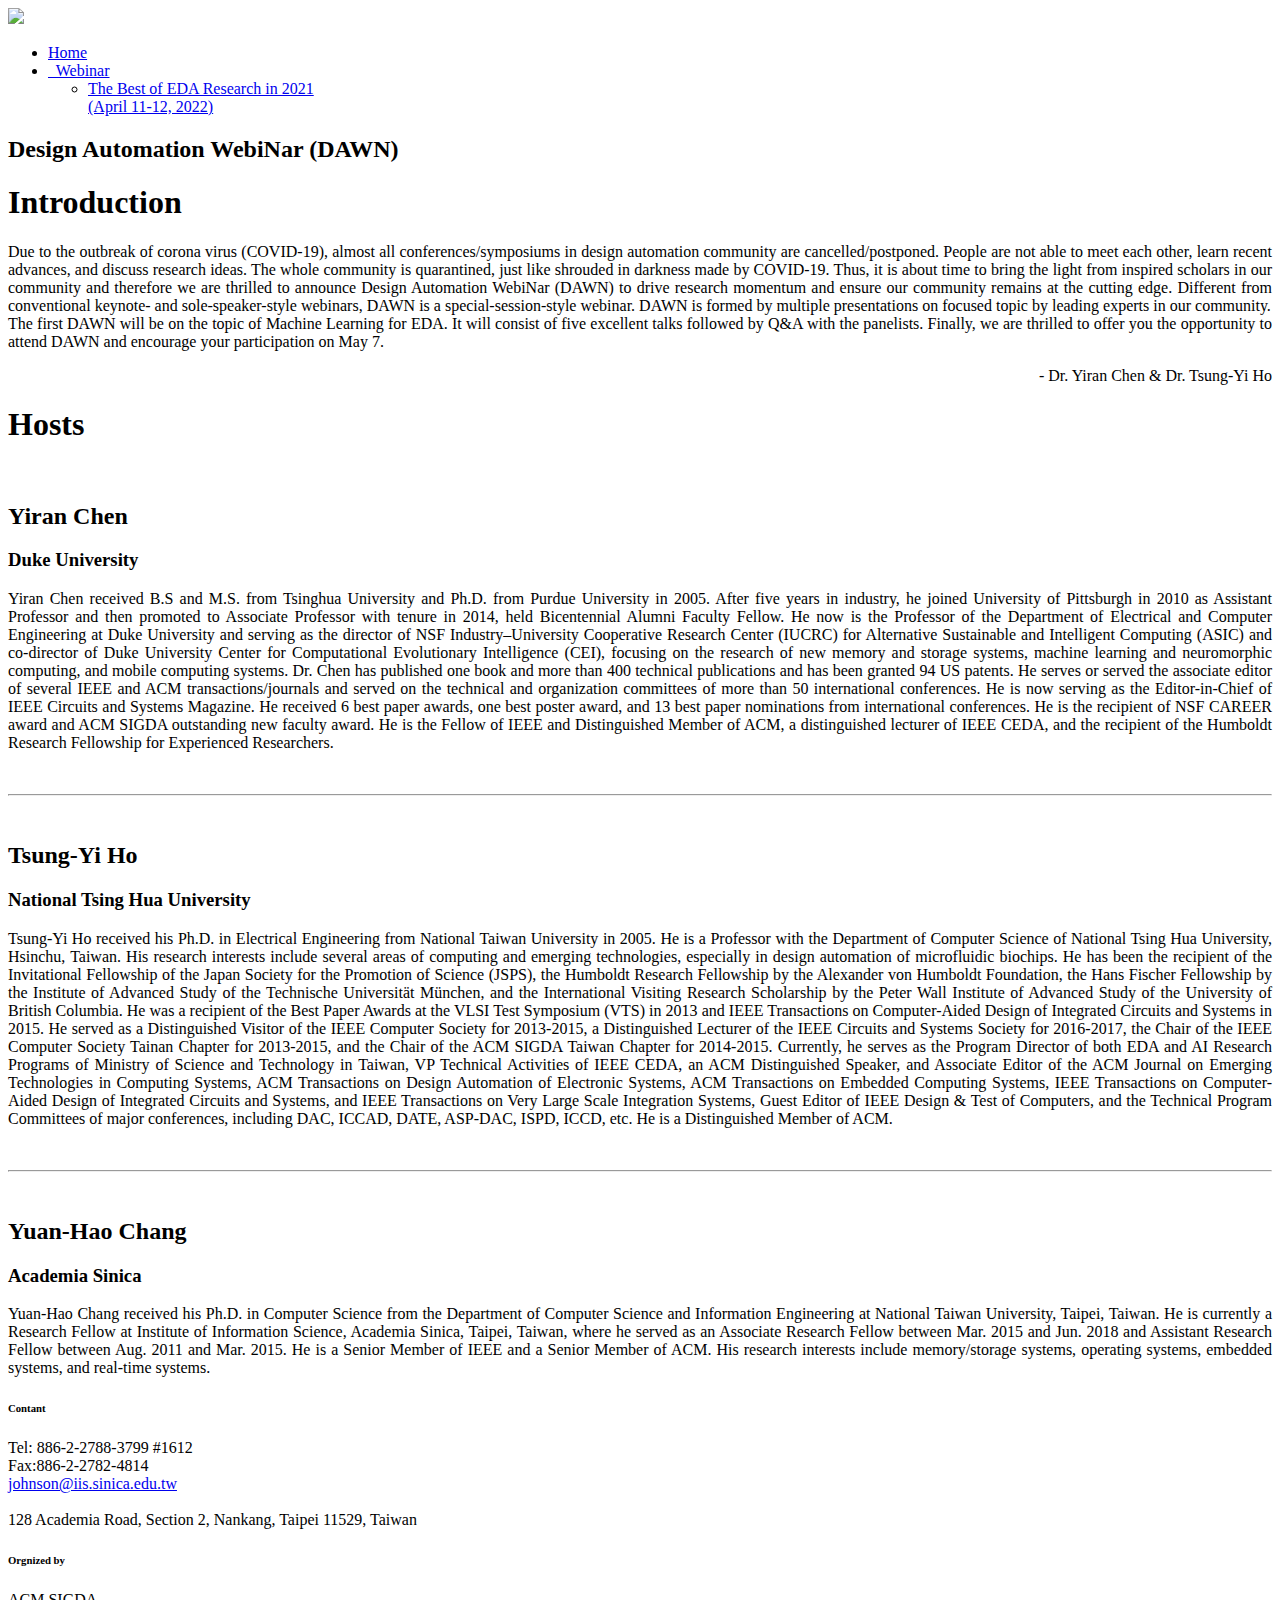
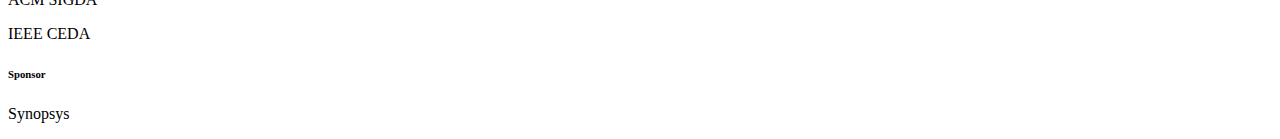
==== index.html @ ce3b7b23 "...." ====
<!DOCTYPE html>

<html lang="">
<head>
<title>DAWN</title>
<meta charset="utf-8">
<meta name="viewport" content="width=device-width, initial-scale=1.0, maximum-scale=1.0, user-scalable=no">
<link href="layout/styles/layout.css" rel="stylesheet" type="text/css" media="all">
<link rel="icon" href="images/DAWN.jpg">
</head>
<body id="top">

<!-- ################################################################################################ -->
<div class="wrapper row0">
  <header id="header" class="hoc clear"> 
	<!--logo-->
    <div id="logo" class="one_quarter first">
      <a href="index.html"><img src="images/DAWN.jpg"></a>
    </div>
	<!--drop down menu-->
    <div class="two_quarter">
      <nav id="mainav">
        <ul class="clear">
          <li class="active"><a href="index.html">Home</a></li>
          <li><a class="drop" href="#">&nbsp Webinar</a>
            <ul>
              <li><a href="event1.html">The Best of EDA Research in 2021<br>(April 11-12, 2022)</a></li>
            </ul>
        </ul>
      </nav>
    </div>
	 <!-- <div id="searchform" >
      <div>
        <form action="#" method="post">
          <fieldset>
            <legend>Quick Search:</legend>
            <input type="text" placeholder="Enter search term&hellip;">
            <button type="submit"><i class="fas fa-search"></i></button>
          </fieldset>
        </form>
      </div>
    </div> -->
    <!-- ################################################################################################ -->
  </header>
</div>
<!-- #############<div class="wrapper bgded overlay" style="background-image:url('images/2.jpg');">#################################### -->
<div class="wrapper bgded overlay" style="background-image:url('images/1.png');">
  <div id="pageintro" class="hoc clear"> 
    <!-- Banner Title -->
    <article>
      <h2 class="heading">Design Automation WebiNar (DAWN)</h2>
    </article>
  </div>
</div>
<!--Introduction-->
<div class="wrapper row1">
  <main class="hoc container clear"> 
    <div>
      <h1 class="one_quarter first">Introduction</h1>
	  <article class="three_quarter" align="left" style="text-align: justify;" >Due to the outbreak of corona virus (COVID-19), almost all conferences/symposiums in design automation community are cancelled/postponed. People are not able to meet each other, learn recent advances, and discuss research ideas. The whole community is quarantined, just like shrouded in darkness made by COVID-19. Thus, it is about time to bring the light from inspired scholars in our community and therefore we are thrilled to announce Design Automation WebiNar (DAWN) to drive research momentum and ensure our community remains at the cutting edge. Different from conventional keynote- and sole-speaker-style webinars, DAWN is a special-session-style webinar. DAWN is formed by multiple presentations on focused topic by leading experts in our community.<br/> The first DAWN will be on the topic of Machine Learning for EDA. It will consist of five excellent talks followed by Q&A with the panelists. Finally, we are thrilled to offer you the opportunity to attend DAWN and encourage your participation on May 7.</article>
		<p align="right">- Dr. Yiran Chen & Dr. Tsung-Yi Ho</p>
	</div>
  </main>
</div>
<!--Host information-->
<div class="wrapper row2">
  <section class="hoc container clear"> 
  <div>
		<h1 class="one_quarter first" >Hosts</h1>
		<div class="three_quarter">
			<div>
				<!--host1 image-->
				<img class="imgr borderedbox inspace-5" src="images/yiran.jpg" alt="">
				<!--host1 information-->
				<h2 style="font-weight: bold;">Yiran Chen</h2>
				<h3>Duke University</h3>
				<!--host1 introduction-->
				<p style="text-align: justify;">Yiran Chen received B.S and M.S. from Tsinghua University and Ph.D. from Purdue University in 2005. After five years in industry, he joined University of Pittsburgh in 2010 as Assistant Professor and then promoted to Associate Professor with tenure in 2014, held Bicentennial Alumni Faculty Fellow. He now is the Professor of the Department of Electrical and Computer Engineering at Duke University and serving as the director of NSF Industry–University Cooperative Research Center (IUCRC) for Alternative Sustainable and Intelligent Computing (ASIC) and co-director of Duke University Center for Computational Evolutionary Intelligence (CEI), focusing on the research of new memory and storage systems, machine learning and neuromorphic computing, and mobile computing systems. Dr. Chen has published one book and more than 400 technical publications and has been granted 94 US patents. He serves or served the associate editor of several IEEE and ACM transactions/journals and served on the technical and organization committees of more than 50 international conferences. He is now serving as the Editor-in-Chief of IEEE Circuits and Systems Magazine. He received 6 best paper awards, one best poster award, and 13 best paper nominations from international conferences. He is the recipient of NSF CAREER award and ACM SIGDA outstanding new faculty award. He is the Fellow of IEEE and Distinguished Member of ACM, a distinguished lecturer of IEEE CEDA, and the recipient of the Humboldt Research Fellowship for Experienced Researchers.</p>
			</div>
			<br>
			<hr>
			<div>
				<!--host2 image-->
				<img class="imgr borderedbox inspace-5" src="images/Tsung-Yi.jpg" alt="">
				<!--host2 information-->
				<h2 style="font-weight: bold;">Tsung-Yi Ho</h2>
				<h3>National Tsing Hua University</h3>
				<!--host2 introduction-->
				<p style="text-align: justify;">Tsung-Yi Ho received his Ph.D. in Electrical Engineering from National Taiwan University in 2005. He is a Professor with the Department of Computer Science of National Tsing Hua University, Hsinchu, Taiwan. His research interests include several areas of computing and emerging technologies, especially in design automation of microfluidic biochips. He has been the recipient of the Invitational Fellowship of the Japan Society for the Promotion of Science (JSPS), the Humboldt Research Fellowship by the Alexander von Humboldt Foundation, the Hans Fischer Fellowship by the Institute of Advanced Study of the Technische Universität München, and the International Visiting Research Scholarship by the Peter Wall Institute of Advanced Study of the University of British Columbia. He was a recipient of the Best Paper Awards at the VLSI Test Symposium (VTS) in 2013 and IEEE Transactions on Computer-Aided Design of Integrated Circuits and Systems in 2015. He served as a Distinguished Visitor of the IEEE Computer Society for 2013-2015, a Distinguished Lecturer of the IEEE Circuits and Systems Society for 2016-2017, the Chair of the IEEE Computer Society Tainan Chapter for 2013-2015, and the Chair of the ACM SIGDA Taiwan Chapter for 2014-2015. Currently, he serves as the Program Director of both EDA and AI Research Programs of Ministry of Science and Technology in Taiwan, VP Technical Activities of IEEE CEDA, an ACM Distinguished Speaker, and Associate Editor of the ACM Journal on Emerging Technologies in Computing Systems, ACM Transactions on Design Automation of Electronic Systems, ACM Transactions on Embedded Computing Systems, IEEE Transactions on Computer-Aided Design of Integrated Circuits and Systems, and IEEE Transactions on Very Large Scale Integration Systems, Guest Editor of IEEE Design & Test of Computers, and the Technical Program Committees of major conferences, including DAC, ICCAD, DATE, ASP-DAC, ISPD, ICCD, etc. He is a Distinguished Member of ACM.</p>
			</div>
			<br>
			<hr>
			<div>
				<!--host3 image-->
				<img class="imgr borderedbox inspace-5" src="images/johnson.jpg" alt="">
				<!--host3 information-->
				<h2 style="font-weight: bold;">Yuan-Hao Chang</h2>
				<h3>Academia Sinica</h2>
				<!--host3 introduction-->
				<p style="text-align: justify;">Yuan-Hao Chang received his Ph.D. in Computer Science from the Department of Computer Science and Information Engineering at National Taiwan University, Taipei, Taiwan. He is currently a Research Fellow at Institute of Information Science, Academia Sinica, Taipei, Taiwan, where he served as an Associate Research Fellow between Mar. 2015 and Jun. 2018 and Assistant Research Fellow between Aug. 2011 and Mar. 2015. He is a Senior Member of IEEE and a Senior Member of ACM. His research interests include memory/storage systems, operating systems, embedded systems, and real-time systems.</p>
			</div>
		</div>
  </div>
  </section>
</div>
<!-- ################################################################################################ -->
<!-- Footer information -->
<div class="wrapper row0">
  <footer id="footer" class="hoc clear"> 
    <div class="one_third first">
      <h6 class="heading">Contant</h6>
      <p>Tel: 886-2-2788-3799 #1612<br>
      Fax:886-2-2782-4814<br>
      <a href="mailto:johnson@iis.sinica.edu.tw">johnson@iis.sinica.edu.tw</a><br><br>
      128 Academia Road, Section 2, Nankang, Taipei 11529, Taiwan</p>
<!--  Social media -->
<!--  <ul class="faico clear">
        <li><a class="faicon-dribble" href="#"><i class="fab fa-dribbble"></i></a></li>
        <li><a class="faicon-facebook" href="#"><i class="fab fa-facebook"></i></a></li>
        <li><a class="faicon-google-plus" href="#"><i class="fab fa-google-plus-g"></i></a></li>
        <li><a class="faicon-linkedin" href="#"><i class="fab fa-linkedin"></i></a></li>
        <li><a class="faicon-twitter" href="#"><i class="fab fa-twitter"></i></a></li>
        <li><a class="faicon-vk" href="#"><i class="fab fa-vk"></i></a></li>
  </ul>-->
    </div>
    <!-- Orgnized by -->
    <div class="one_third">
        <h6 class="heading">Orgnized by</h6>
        <p><t style="text-align: justify;">ACM SIGDA </t><img src="images/sigda.png" alt=""></p>
        <p><t style="text-align: justify;">IEEE CEDA  </t><img src="images/ceda.png" alt=""></p>
    </div>
    <!-- Sponsor -->
	  <div class="one_third">
	  <h6 class="heading">Sponsor</h6>
	  <p><t>Synopsys </t><img src="images/synopsys.png" alt=""></p>
    </div>
  </footer>
</div>
<!-- Sponsor -->
<a id="backtotop" href="#top"><i class="fas fa-chevron-up"></i></a>
<!-- JAVASCRIPTS -->
<script src="layout/scripts/jquery.min.js"></script>
<script src="layout/scripts/jquery.backtotop.js"></script>
<script src="layout/scripts/jquery.mobilemenu.js"></script>
</body>
</html>
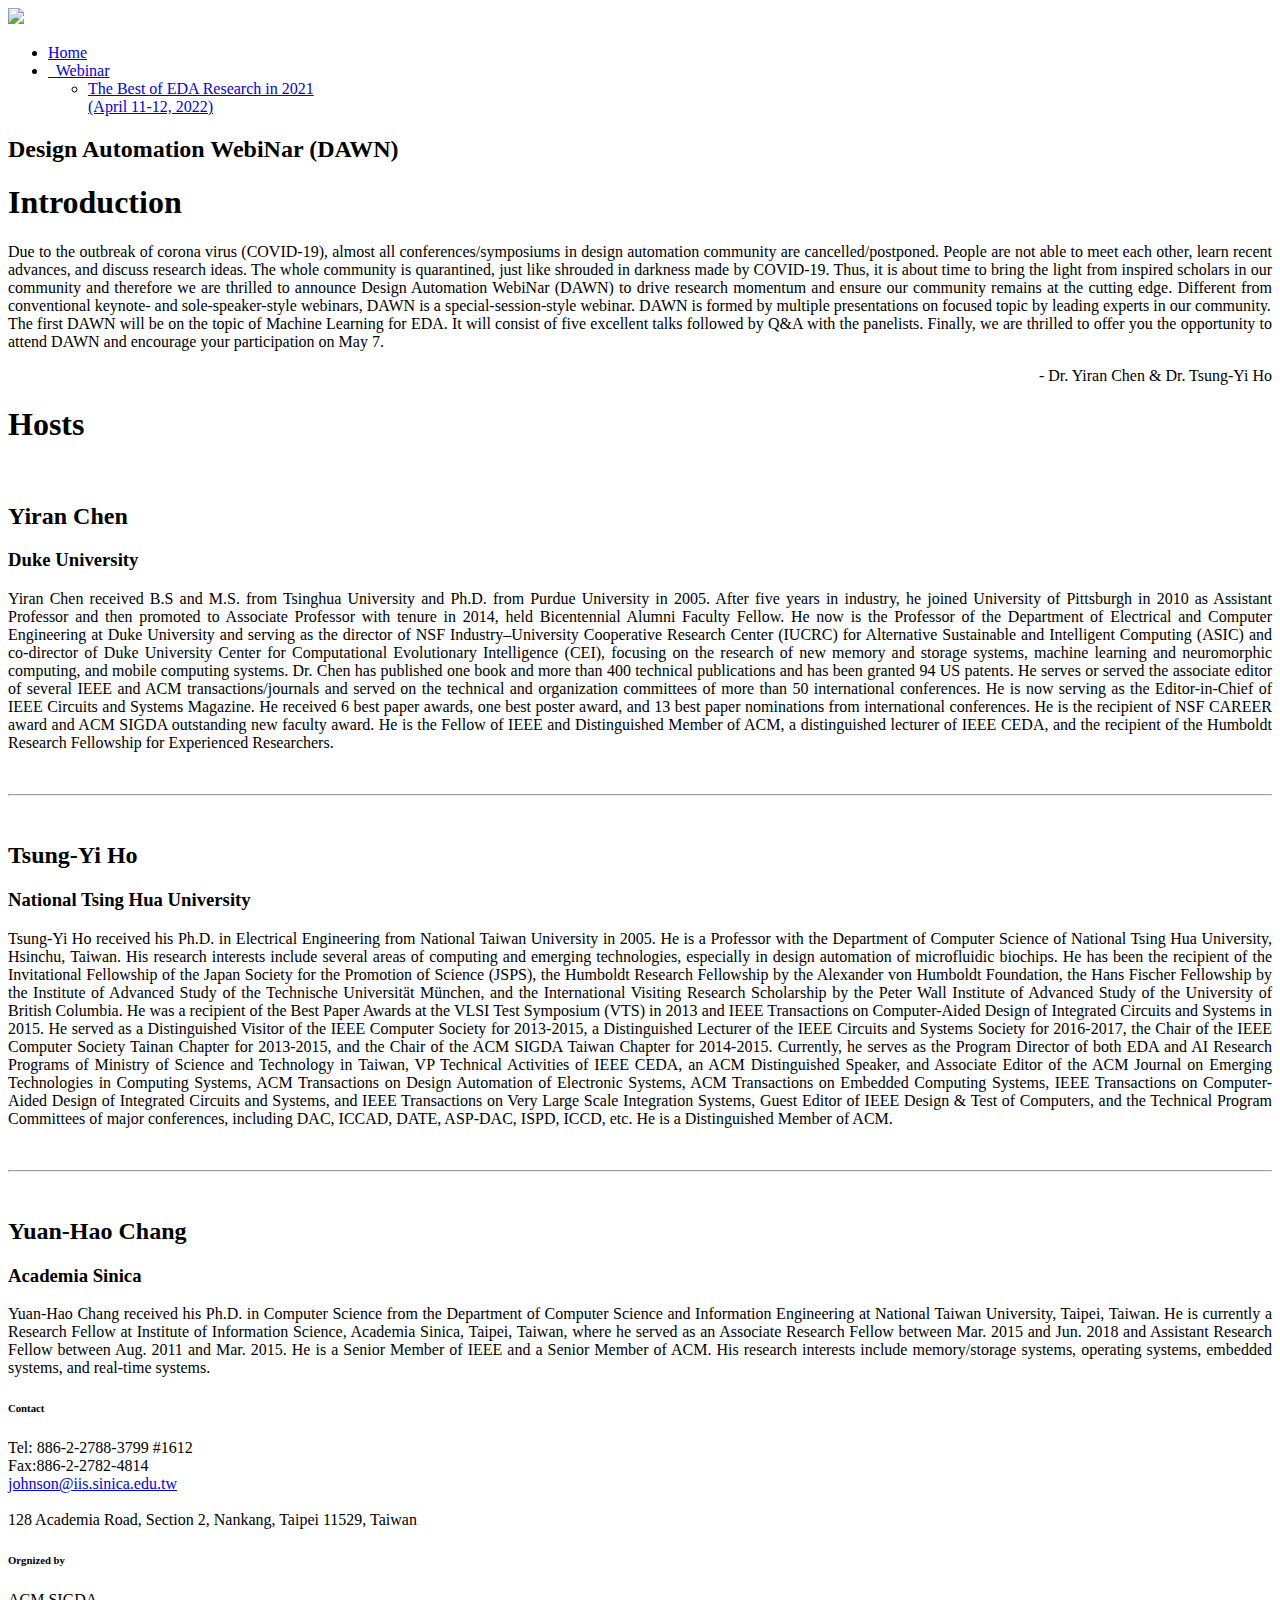
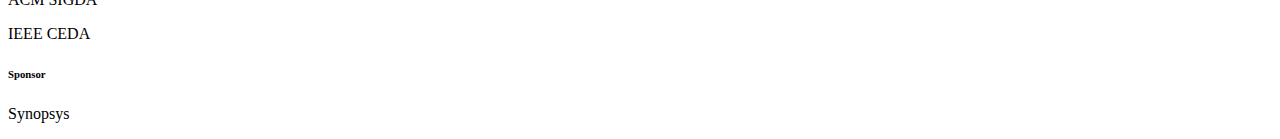
==== commit cf12aed8: "Add files via upload" ====
--- a/index.html
+++ b/index.html
@@ -108,7 +108,7 @@
 <div class="wrapper row0">
   <footer id="footer" class="hoc clear"> 
     <div class="one_third first">
-      <h6 class="heading">Contant</h6>
+      <h6 class="heading">Contact</h6>
       <p>Tel: 886-2-2788-3799 #1612<br>
       Fax:886-2-2782-4814<br>
       <a href="mailto:johnson@iis.sinica.edu.tw">johnson@iis.sinica.edu.tw</a><br><br>
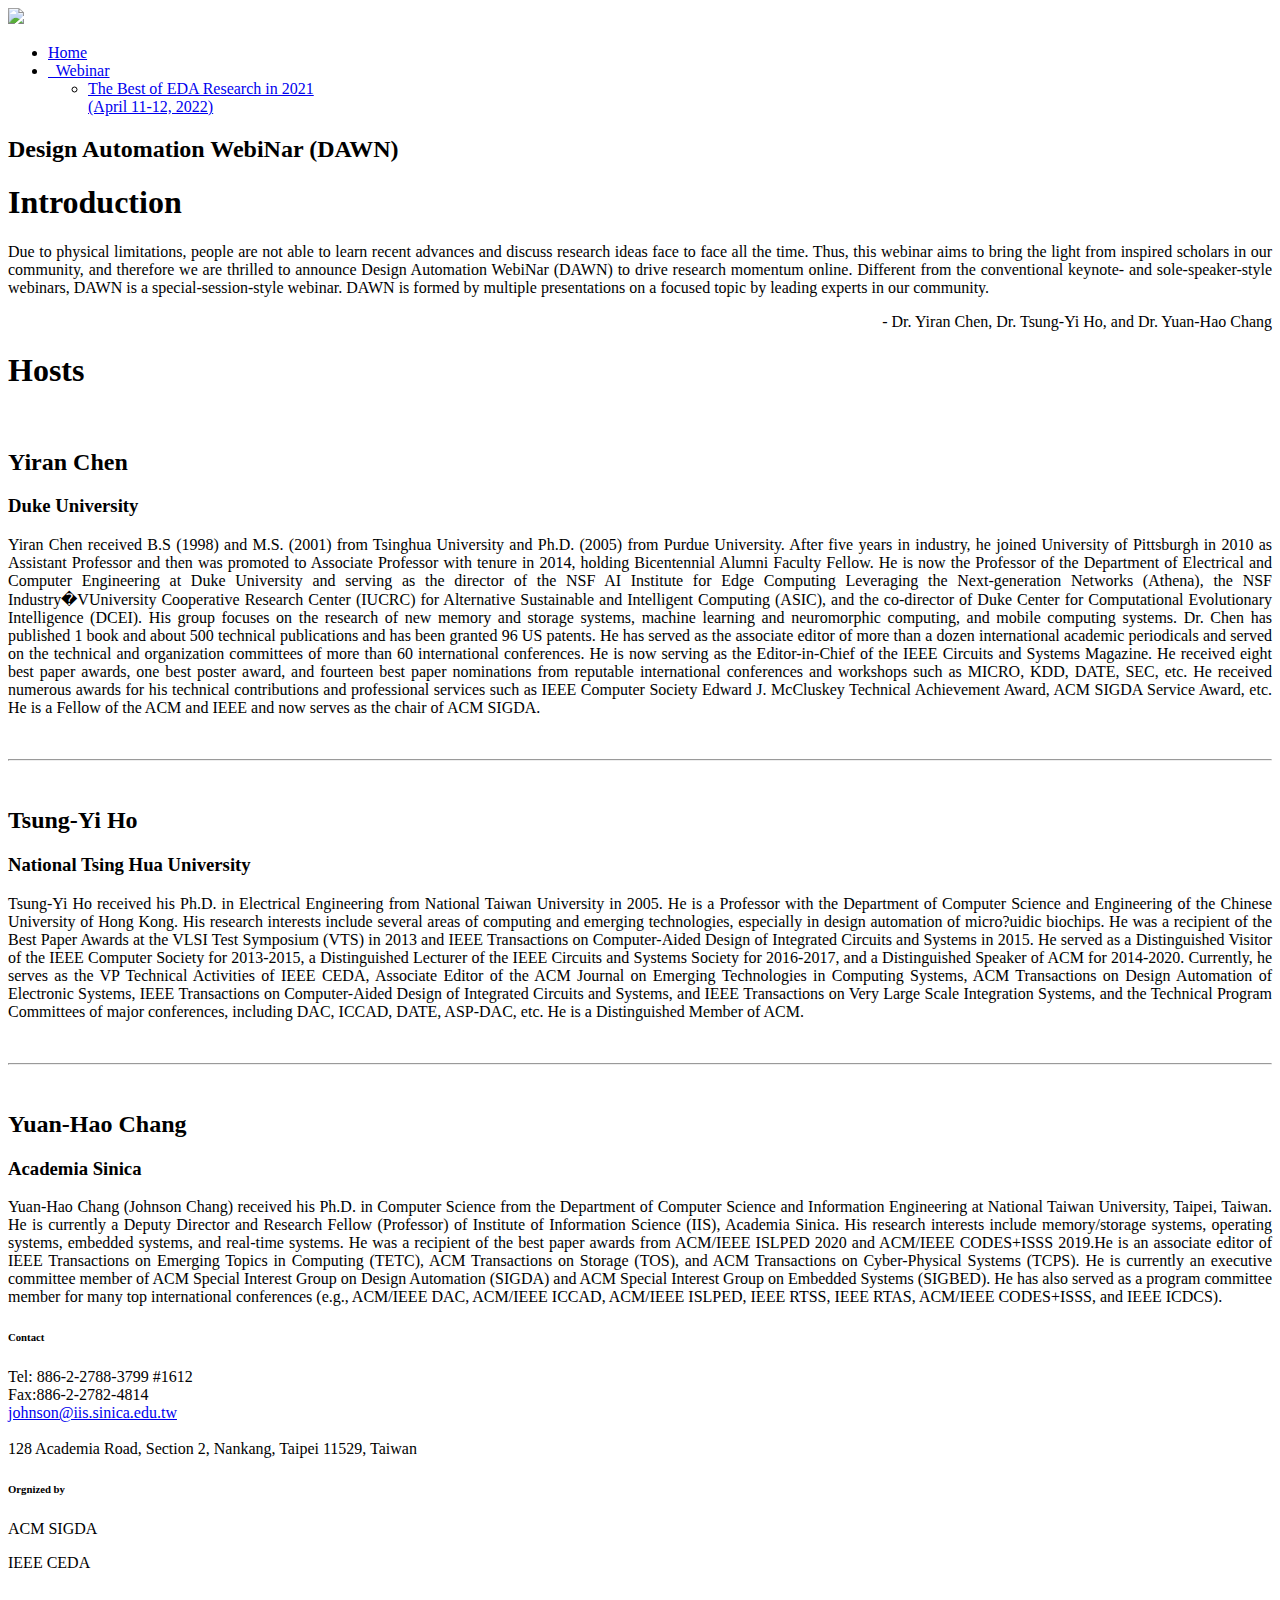
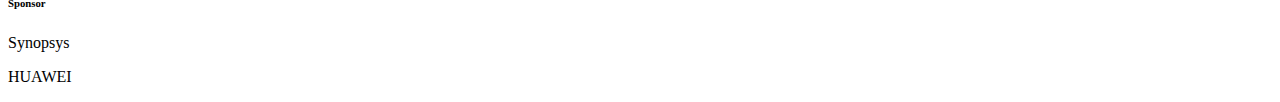
==== commit 24e7da52: "Update index.html" ====
--- a/index.html
+++ b/index.html
@@ -57,8 +57,8 @@
   <main class="hoc container clear"> 
     <div>
       <h1 class="one_quarter first">Introduction</h1>
-	  <article class="three_quarter" align="left" style="text-align: justify;" >Due to the outbreak of corona virus (COVID-19), almost all conferences/symposiums in design automation community are cancelled/postponed. People are not able to meet each other, learn recent advances, and discuss research ideas. The whole community is quarantined, just like shrouded in darkness made by COVID-19. Thus, it is about time to bring the light from inspired scholars in our community and therefore we are thrilled to announce Design Automation WebiNar (DAWN) to drive research momentum and ensure our community remains at the cutting edge. Different from conventional keynote- and sole-speaker-style webinars, DAWN is a special-session-style webinar. DAWN is formed by multiple presentations on focused topic by leading experts in our community.<br/> The first DAWN will be on the topic of Machine Learning for EDA. It will consist of five excellent talks followed by Q&A with the panelists. Finally, we are thrilled to offer you the opportunity to attend DAWN and encourage your participation on May 7.</article>
-		<p align="right">- Dr. Yiran Chen & Dr. Tsung-Yi Ho</p>
+	  <article class="three_quarter" align="left" style="text-align: justify;" >Due to physical limitations, people are not able to learn recent advances and discuss research ideas face to face all the time. Thus, this webinar aims to bring the light from inspired scholars in our community, and therefore we are thrilled to announce Design Automation WebiNar (DAWN) to drive research momentum online. Different from the conventional keynote- and sole-speaker-style webinars, DAWN is a special-session-style webinar. DAWN is formed by multiple presentations on a focused topic by leading experts in our community.</article>
+		<p align="right">- Dr. Yiran Chen, Dr. Tsung-Yi Ho, and Dr. Yuan-Hao Chang</p>
 	</div>
   </main>
 </div>
@@ -75,7 +75,7 @@
 				<h2 style="font-weight: bold;">Yiran Chen</h2>
 				<h3>Duke University</h3>
 				<!--host1 introduction-->
-				<p style="text-align: justify;">Yiran Chen received B.S and M.S. from Tsinghua University and Ph.D. from Purdue University in 2005. After five years in industry, he joined University of Pittsburgh in 2010 as Assistant Professor and then promoted to Associate Professor with tenure in 2014, held Bicentennial Alumni Faculty Fellow. He now is the Professor of the Department of Electrical and Computer Engineering at Duke University and serving as the director of NSF Industry–University Cooperative Research Center (IUCRC) for Alternative Sustainable and Intelligent Computing (ASIC) and co-director of Duke University Center for Computational Evolutionary Intelligence (CEI), focusing on the research of new memory and storage systems, machine learning and neuromorphic computing, and mobile computing systems. Dr. Chen has published one book and more than 400 technical publications and has been granted 94 US patents. He serves or served the associate editor of several IEEE and ACM transactions/journals and served on the technical and organization committees of more than 50 international conferences. He is now serving as the Editor-in-Chief of IEEE Circuits and Systems Magazine. He received 6 best paper awards, one best poster award, and 13 best paper nominations from international conferences. He is the recipient of NSF CAREER award and ACM SIGDA outstanding new faculty award. He is the Fellow of IEEE and Distinguished Member of ACM, a distinguished lecturer of IEEE CEDA, and the recipient of the Humboldt Research Fellowship for Experienced Researchers.</p>
+				<p style="text-align: justify;">Yiran Chen received B.S (1998) and M.S. (2001) from Tsinghua University and Ph.D. (2005) from Purdue University. After five years in industry, he joined University of Pittsburgh in 2010 as Assistant Professor and then was promoted to Associate Professor with tenure in 2014, holding Bicentennial Alumni Faculty Fellow. He is now the Professor of the Department of Electrical and Computer Engineering at Duke University and serving as the director of the NSF AI Institute for Edge Computing Leveraging the Next-generation Networks (Athena), the NSF Industry�VUniversity Cooperative Research Center (IUCRC) for Alternative Sustainable and Intelligent Computing (ASIC), and the co-director of Duke Center for Computational Evolutionary Intelligence (DCEI). His group focuses on the research of new memory and storage systems, machine learning and neuromorphic computing, and mobile computing systems. Dr. Chen has published 1 book and about 500 technical publications and has been granted 96 US patents. He has served as the associate editor of more than a dozen international academic periodicals and served on the technical and organization committees of more than 60 international conferences. He is now serving as the Editor-in-Chief of the IEEE Circuits and Systems Magazine. He received eight best paper awards, one best poster award, and fourteen best paper nominations from reputable international conferences and workshops such as MICRO, KDD, DATE, SEC, etc. He received numerous awards for his technical contributions and professional services such as IEEE Computer Society Edward J. McCluskey Technical Achievement Award, ACM SIGDA Service Award, etc. He is a Fellow of the ACM and IEEE and now serves as the chair of ACM SIGDA.</p>
 			</div>
 			<br>
 			<hr>
@@ -86,7 +86,7 @@
 				<h2 style="font-weight: bold;">Tsung-Yi Ho</h2>
 				<h3>National Tsing Hua University</h3>
 				<!--host2 introduction-->
-				<p style="text-align: justify;">Tsung-Yi Ho received his Ph.D. in Electrical Engineering from National Taiwan University in 2005. He is a Professor with the Department of Computer Science of National Tsing Hua University, Hsinchu, Taiwan. His research interests include several areas of computing and emerging technologies, especially in design automation of microfluidic biochips. He has been the recipient of the Invitational Fellowship of the Japan Society for the Promotion of Science (JSPS), the Humboldt Research Fellowship by the Alexander von Humboldt Foundation, the Hans Fischer Fellowship by the Institute of Advanced Study of the Technische Universität München, and the International Visiting Research Scholarship by the Peter Wall Institute of Advanced Study of the University of British Columbia. He was a recipient of the Best Paper Awards at the VLSI Test Symposium (VTS) in 2013 and IEEE Transactions on Computer-Aided Design of Integrated Circuits and Systems in 2015. He served as a Distinguished Visitor of the IEEE Computer Society for 2013-2015, a Distinguished Lecturer of the IEEE Circuits and Systems Society for 2016-2017, the Chair of the IEEE Computer Society Tainan Chapter for 2013-2015, and the Chair of the ACM SIGDA Taiwan Chapter for 2014-2015. Currently, he serves as the Program Director of both EDA and AI Research Programs of Ministry of Science and Technology in Taiwan, VP Technical Activities of IEEE CEDA, an ACM Distinguished Speaker, and Associate Editor of the ACM Journal on Emerging Technologies in Computing Systems, ACM Transactions on Design Automation of Electronic Systems, ACM Transactions on Embedded Computing Systems, IEEE Transactions on Computer-Aided Design of Integrated Circuits and Systems, and IEEE Transactions on Very Large Scale Integration Systems, Guest Editor of IEEE Design & Test of Computers, and the Technical Program Committees of major conferences, including DAC, ICCAD, DATE, ASP-DAC, ISPD, ICCD, etc. He is a Distinguished Member of ACM.</p>
+				<p style="text-align: justify;">Tsung-Yi Ho received his Ph.D. in Electrical Engineering from National Taiwan University in 2005. He is a Professor with the Department of Computer Science and Engineering of the Chinese University of Hong Kong. His research interests include several areas of computing and emerging technologies, especially in design automation of micro?uidic biochips. He was a recipient of the Best Paper Awards at the VLSI Test Symposium (VTS) in 2013 and IEEE Transactions on Computer-Aided Design of Integrated Circuits and Systems in 2015. He served as a Distinguished Visitor of the IEEE Computer Society for 2013-2015, a Distinguished Lecturer of the IEEE Circuits and Systems Society for 2016-2017, and a Distinguished Speaker of ACM for 2014-2020. Currently, he serves as the VP Technical Activities of IEEE CEDA, Associate Editor of the ACM Journal on Emerging Technologies in Computing Systems, ACM Transactions on Design Automation of Electronic Systems, IEEE Transactions on Computer-Aided Design of Integrated Circuits and Systems, and IEEE Transactions on Very Large Scale Integration Systems, and the Technical Program Committees of major conferences, including DAC, ICCAD, DATE, ASP-DAC, etc. He is a Distinguished Member of ACM.</p>
 			</div>
 			<br>
 			<hr>
@@ -97,7 +97,7 @@
 				<h2 style="font-weight: bold;">Yuan-Hao Chang</h2>
 				<h3>Academia Sinica</h2>
 				<!--host3 introduction-->
-				<p style="text-align: justify;">Yuan-Hao Chang received his Ph.D. in Computer Science from the Department of Computer Science and Information Engineering at National Taiwan University, Taipei, Taiwan. He is currently a Research Fellow at Institute of Information Science, Academia Sinica, Taipei, Taiwan, where he served as an Associate Research Fellow between Mar. 2015 and Jun. 2018 and Assistant Research Fellow between Aug. 2011 and Mar. 2015. He is a Senior Member of IEEE and a Senior Member of ACM. His research interests include memory/storage systems, operating systems, embedded systems, and real-time systems.</p>
+				<p style="text-align: justify;">Yuan-Hao Chang (Johnson Chang) received his Ph.D. in Computer Science from the Department of Computer Science and Information Engineering at National Taiwan University, Taipei, Taiwan. He is currently a Deputy Director and Research Fellow (Professor) of Institute of Information Science (IIS), Academia Sinica. His research interests include memory/storage systems, operating systems, embedded systems, and real-time systems. He was a recipient of the best paper awards from ACM/IEEE ISLPED 2020 and ACM/IEEE CODES+ISSS 2019.He is an associate editor of IEEE Transactions on Emerging Topics in Computing (TETC), ACM Transactions on Storage (TOS), and ACM Transactions on Cyber-Physical Systems (TCPS). He is currently an executive committee member of ACM Special Interest Group on Design Automation (SIGDA) and ACM Special Interest Group on Embedded Systems (SIGBED). He has also served as a program committee member for many top international conferences (e.g., ACM/IEEE DAC, ACM/IEEE ICCAD, ACM/IEEE ISLPED, IEEE RTSS, IEEE RTAS, ACM/IEEE CODES+ISSS, and IEEE ICDCS).</p>
 			</div>
 		</div>
   </div>
@@ -133,6 +133,7 @@
 	  <div class="one_third">
 	  <h6 class="heading">Sponsor</h6>
 	  <p><t>Synopsys </t><img src="images/synopsys.png" alt=""></p>
+	  <p><t>HUAWEI </t><img src="images/huawei.jpg" alt=""></p>
     </div>
   </footer>
 </div>
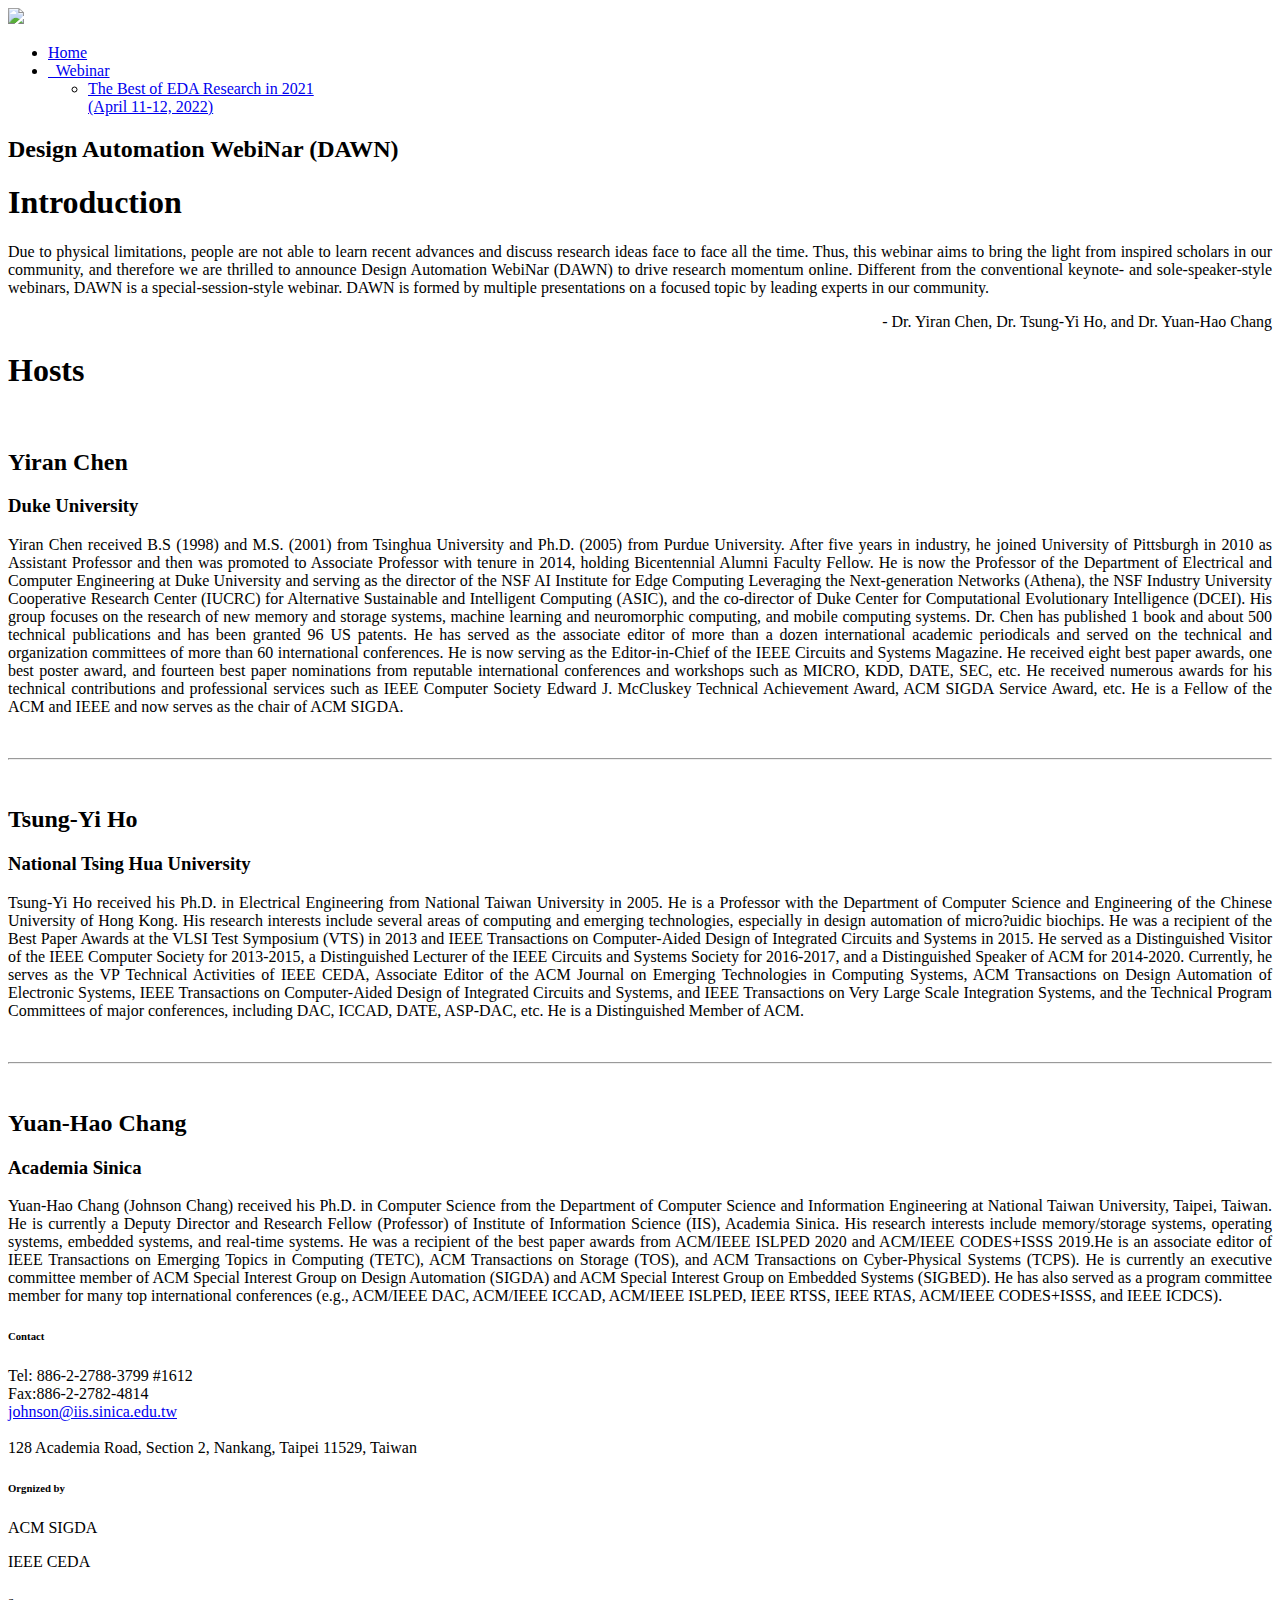
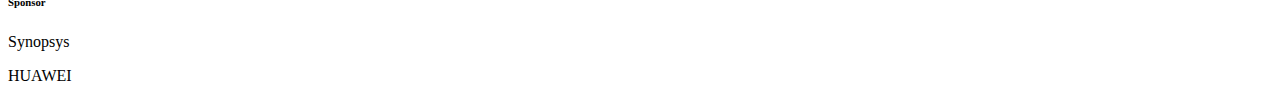
==== commit 1f9fd513: "Update index.html" ====
--- a/index.html
+++ b/index.html
@@ -75,7 +75,7 @@
 				<h2 style="font-weight: bold;">Yiran Chen</h2>
 				<h3>Duke University</h3>
 				<!--host1 introduction-->
-				<p style="text-align: justify;">Yiran Chen received B.S (1998) and M.S. (2001) from Tsinghua University and Ph.D. (2005) from Purdue University. After five years in industry, he joined University of Pittsburgh in 2010 as Assistant Professor and then was promoted to Associate Professor with tenure in 2014, holding Bicentennial Alumni Faculty Fellow. He is now the Professor of the Department of Electrical and Computer Engineering at Duke University and serving as the director of the NSF AI Institute for Edge Computing Leveraging the Next-generation Networks (Athena), the NSF Industry�VUniversity Cooperative Research Center (IUCRC) for Alternative Sustainable and Intelligent Computing (ASIC), and the co-director of Duke Center for Computational Evolutionary Intelligence (DCEI). His group focuses on the research of new memory and storage systems, machine learning and neuromorphic computing, and mobile computing systems. Dr. Chen has published 1 book and about 500 technical publications and has been granted 96 US patents. He has served as the associate editor of more than a dozen international academic periodicals and served on the technical and organization committees of more than 60 international conferences. He is now serving as the Editor-in-Chief of the IEEE Circuits and Systems Magazine. He received eight best paper awards, one best poster award, and fourteen best paper nominations from reputable international conferences and workshops such as MICRO, KDD, DATE, SEC, etc. He received numerous awards for his technical contributions and professional services such as IEEE Computer Society Edward J. McCluskey Technical Achievement Award, ACM SIGDA Service Award, etc. He is a Fellow of the ACM and IEEE and now serves as the chair of ACM SIGDA.</p>
+				<p style="text-align: justify;">Yiran Chen received B.S (1998) and M.S. (2001) from Tsinghua University and Ph.D. (2005) from Purdue University. After five years in industry, he joined University of Pittsburgh in 2010 as Assistant Professor and then was promoted to Associate Professor with tenure in 2014, holding Bicentennial Alumni Faculty Fellow. He is now the Professor of the Department of Electrical and Computer Engineering at Duke University and serving as the director of the NSF AI Institute for Edge Computing Leveraging the Next-generation Networks (Athena), the NSF Industry University Cooperative Research Center (IUCRC) for Alternative Sustainable and Intelligent Computing (ASIC), and the co-director of Duke Center for Computational Evolutionary Intelligence (DCEI). His group focuses on the research of new memory and storage systems, machine learning and neuromorphic computing, and mobile computing systems. Dr. Chen has published 1 book and about 500 technical publications and has been granted 96 US patents. He has served as the associate editor of more than a dozen international academic periodicals and served on the technical and organization committees of more than 60 international conferences. He is now serving as the Editor-in-Chief of the IEEE Circuits and Systems Magazine. He received eight best paper awards, one best poster award, and fourteen best paper nominations from reputable international conferences and workshops such as MICRO, KDD, DATE, SEC, etc. He received numerous awards for his technical contributions and professional services such as IEEE Computer Society Edward J. McCluskey Technical Achievement Award, ACM SIGDA Service Award, etc. He is a Fellow of the ACM and IEEE and now serves as the chair of ACM SIGDA.</p>
 			</div>
 			<br>
 			<hr>
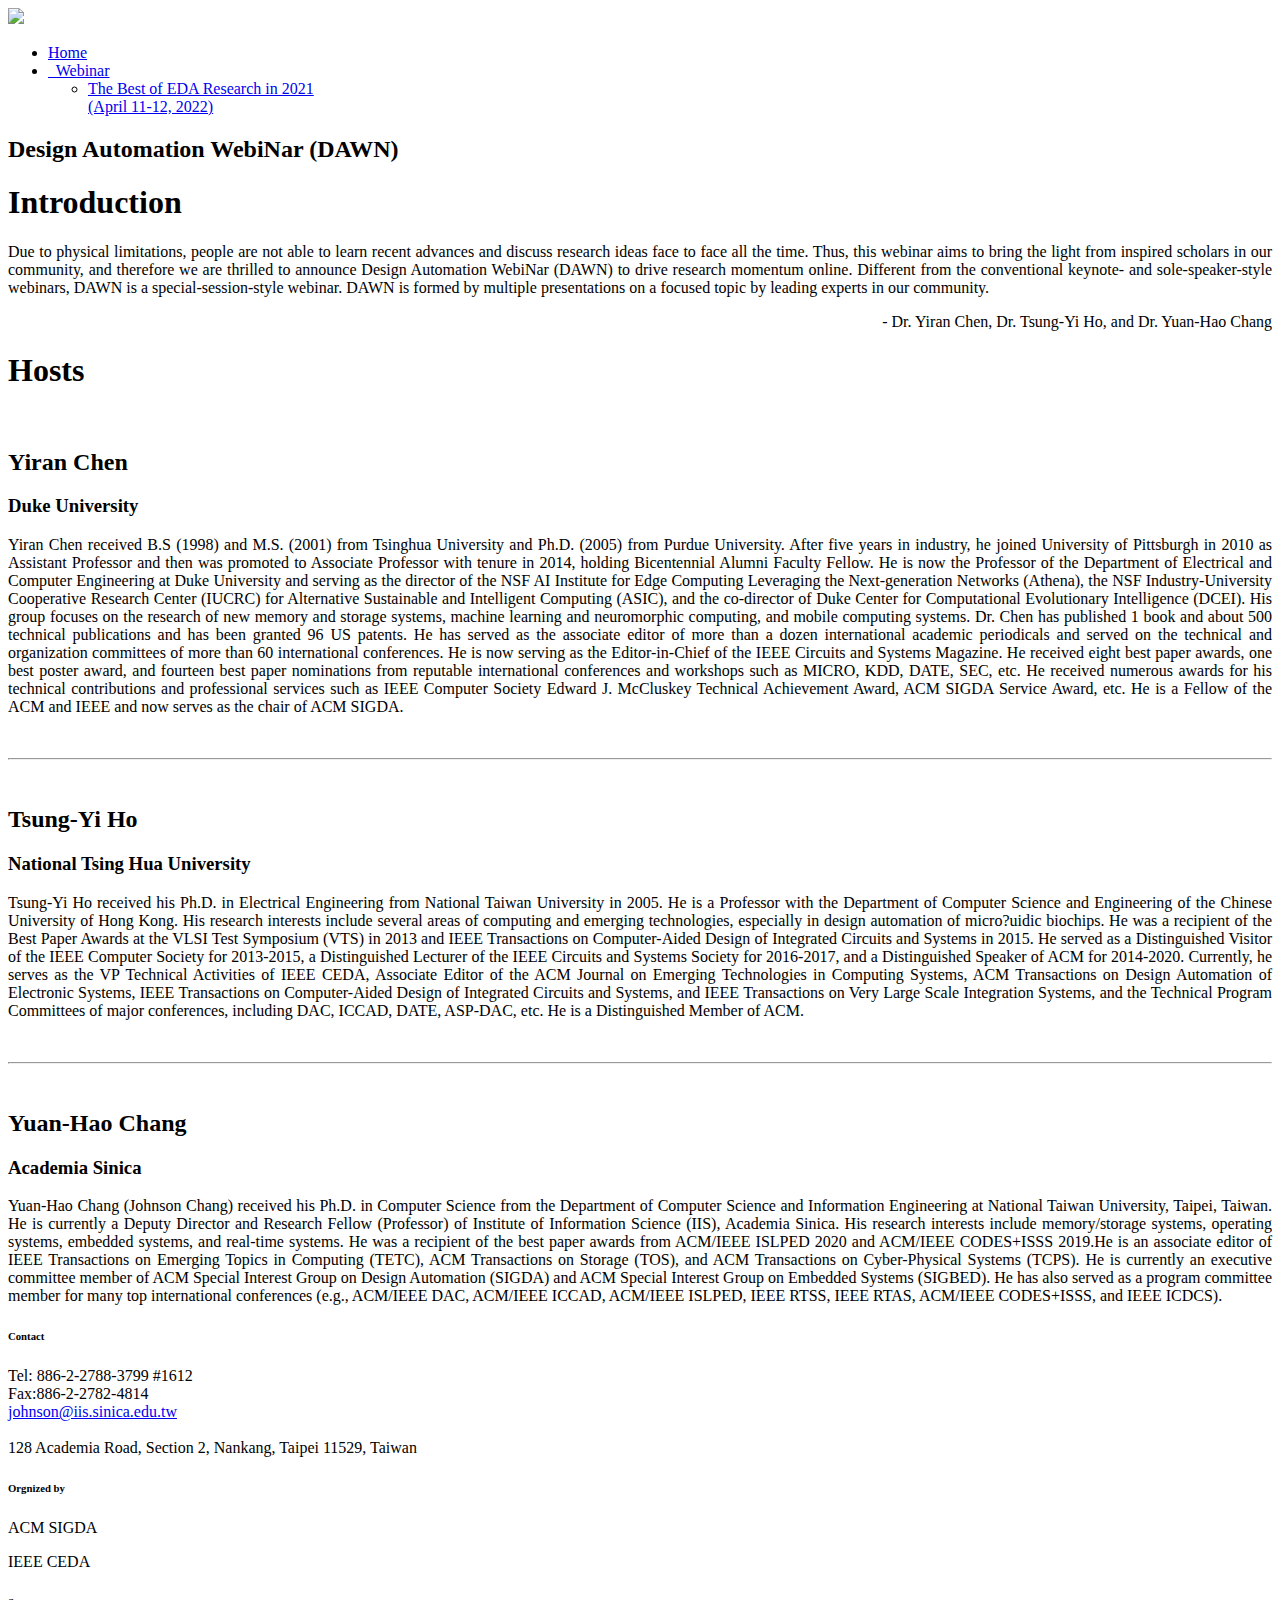
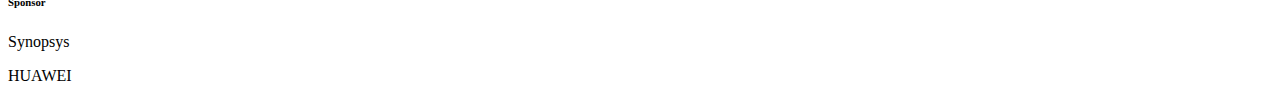
==== commit de5ecfea: "Index updated" ====
--- a/index.html
+++ b/index.html
@@ -75,7 +75,7 @@
 				<h2 style="font-weight: bold;">Yiran Chen</h2>
 				<h3>Duke University</h3>
 				<!--host1 introduction-->
-				<p style="text-align: justify;">Yiran Chen received B.S (1998) and M.S. (2001) from Tsinghua University and Ph.D. (2005) from Purdue University. After five years in industry, he joined University of Pittsburgh in 2010 as Assistant Professor and then was promoted to Associate Professor with tenure in 2014, holding Bicentennial Alumni Faculty Fellow. He is now the Professor of the Department of Electrical and Computer Engineering at Duke University and serving as the director of the NSF AI Institute for Edge Computing Leveraging the Next-generation Networks (Athena), the NSF Industry University Cooperative Research Center (IUCRC) for Alternative Sustainable and Intelligent Computing (ASIC), and the co-director of Duke Center for Computational Evolutionary Intelligence (DCEI). His group focuses on the research of new memory and storage systems, machine learning and neuromorphic computing, and mobile computing systems. Dr. Chen has published 1 book and about 500 technical publications and has been granted 96 US patents. He has served as the associate editor of more than a dozen international academic periodicals and served on the technical and organization committees of more than 60 international conferences. He is now serving as the Editor-in-Chief of the IEEE Circuits and Systems Magazine. He received eight best paper awards, one best poster award, and fourteen best paper nominations from reputable international conferences and workshops such as MICRO, KDD, DATE, SEC, etc. He received numerous awards for his technical contributions and professional services such as IEEE Computer Society Edward J. McCluskey Technical Achievement Award, ACM SIGDA Service Award, etc. He is a Fellow of the ACM and IEEE and now serves as the chair of ACM SIGDA.</p>
+				<p style="text-align: justify;">Yiran Chen received B.S (1998) and M.S. (2001) from Tsinghua University and Ph.D. (2005) from Purdue University. After five years in industry, he joined University of Pittsburgh in 2010 as Assistant Professor and then was promoted to Associate Professor with tenure in 2014, holding Bicentennial Alumni Faculty Fellow. He is now the Professor of the Department of Electrical and Computer Engineering at Duke University and serving as the director of the NSF AI Institute for Edge Computing Leveraging the Next-generation Networks (Athena), the NSF Industry-University Cooperative Research Center (IUCRC) for Alternative Sustainable and Intelligent Computing (ASIC), and the co-director of Duke Center for Computational Evolutionary Intelligence (DCEI). His group focuses on the research of new memory and storage systems, machine learning and neuromorphic computing, and mobile computing systems. Dr. Chen has published 1 book and about 500 technical publications and has been granted 96 US patents. He has served as the associate editor of more than a dozen international academic periodicals and served on the technical and organization committees of more than 60 international conferences. He is now serving as the Editor-in-Chief of the IEEE Circuits and Systems Magazine. He received eight best paper awards, one best poster award, and fourteen best paper nominations from reputable international conferences and workshops such as MICRO, KDD, DATE, SEC, etc. He received numerous awards for his technical contributions and professional services such as IEEE Computer Society Edward J. McCluskey Technical Achievement Award, ACM SIGDA Service Award, etc. He is a Fellow of the ACM and IEEE and now serves as the chair of ACM SIGDA.</p>
 			</div>
 			<br>
 			<hr>
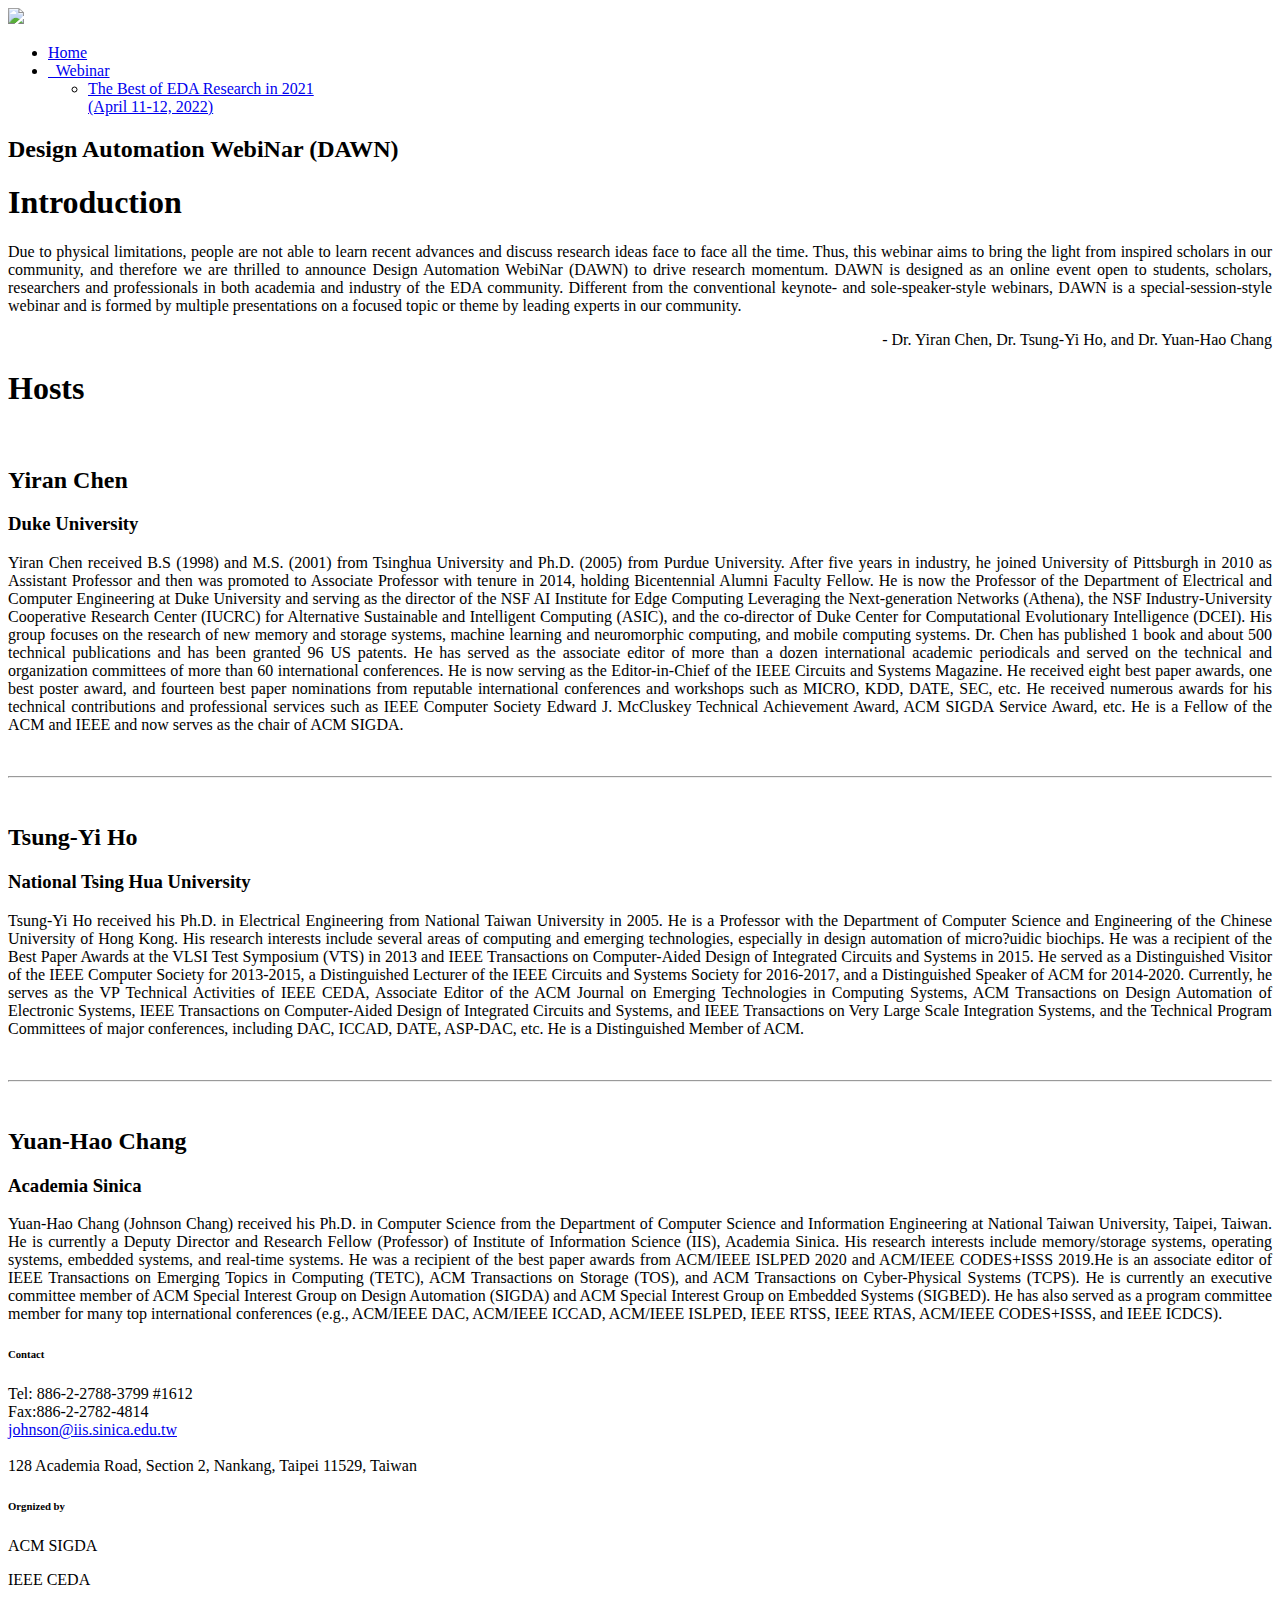
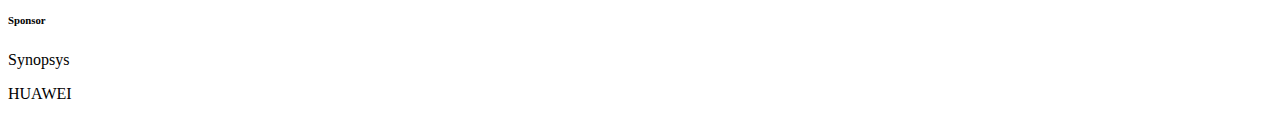
==== commit ea569bc2: "Bio and description: updated" ====
--- a/index.html
+++ b/index.html
@@ -21,12 +21,16 @@
     <div class="two_quarter">
       <nav id="mainav">
         <ul class="clear">
-          <li class="active"><a href="index.html">Home</a></li>
-          <li><a class="drop" href="#">&nbsp Webinar</a>
-            <ul>
-              <li><a href="event1.html">The Best of EDA Research in 2021<br>(April 11-12, 2022)</a></li>
-            </ul>
+          
+      <li class="active"><a href="index.html">Home</a></li>
+          
+      <li><a class="drop" href="#">&nbsp Webinar</a> 
+        <ul>
+          <li><a href="event1.html">The Best of EDA Research in 2021<br>
+            (April 11-12, 2022)</a></li>
         </ul>
+      
+    </ul>
       </nav>
     </div>
 	 <!-- <div id="searchform" >
@@ -57,7 +61,7 @@
   <main class="hoc container clear"> 
     <div>
       <h1 class="one_quarter first">Introduction</h1>
-	  <article class="three_quarter" align="left" style="text-align: justify;" >Due to physical limitations, people are not able to learn recent advances and discuss research ideas face to face all the time. Thus, this webinar aims to bring the light from inspired scholars in our community, and therefore we are thrilled to announce Design Automation WebiNar (DAWN) to drive research momentum online. Different from the conventional keynote- and sole-speaker-style webinars, DAWN is a special-session-style webinar. DAWN is formed by multiple presentations on a focused topic by leading experts in our community.</article>
+	  <article class="three_quarter" align="left" style="text-align: justify;" >Due to physical limitations, people are not able to learn recent advances and discuss research ideas face to face all the time. Thus, this webinar aims to bring the light from inspired scholars in our community, and therefore we are thrilled to announce Design Automation WebiNar (DAWN) to drive research momentum. DAWN is designed as an online event open to students, scholars, researchers and professionals in both academia and industry of the EDA community. Different from the conventional keynote- and sole-speaker-style webinars, DAWN is a special-session-style webinar and is formed by multiple presentations on a focused topic or theme by leading experts in our community.</article>
 		<p align="right">- Dr. Yiran Chen, Dr. Tsung-Yi Ho, and Dr. Yuan-Hao Chang</p>
 	</div>
   </main>
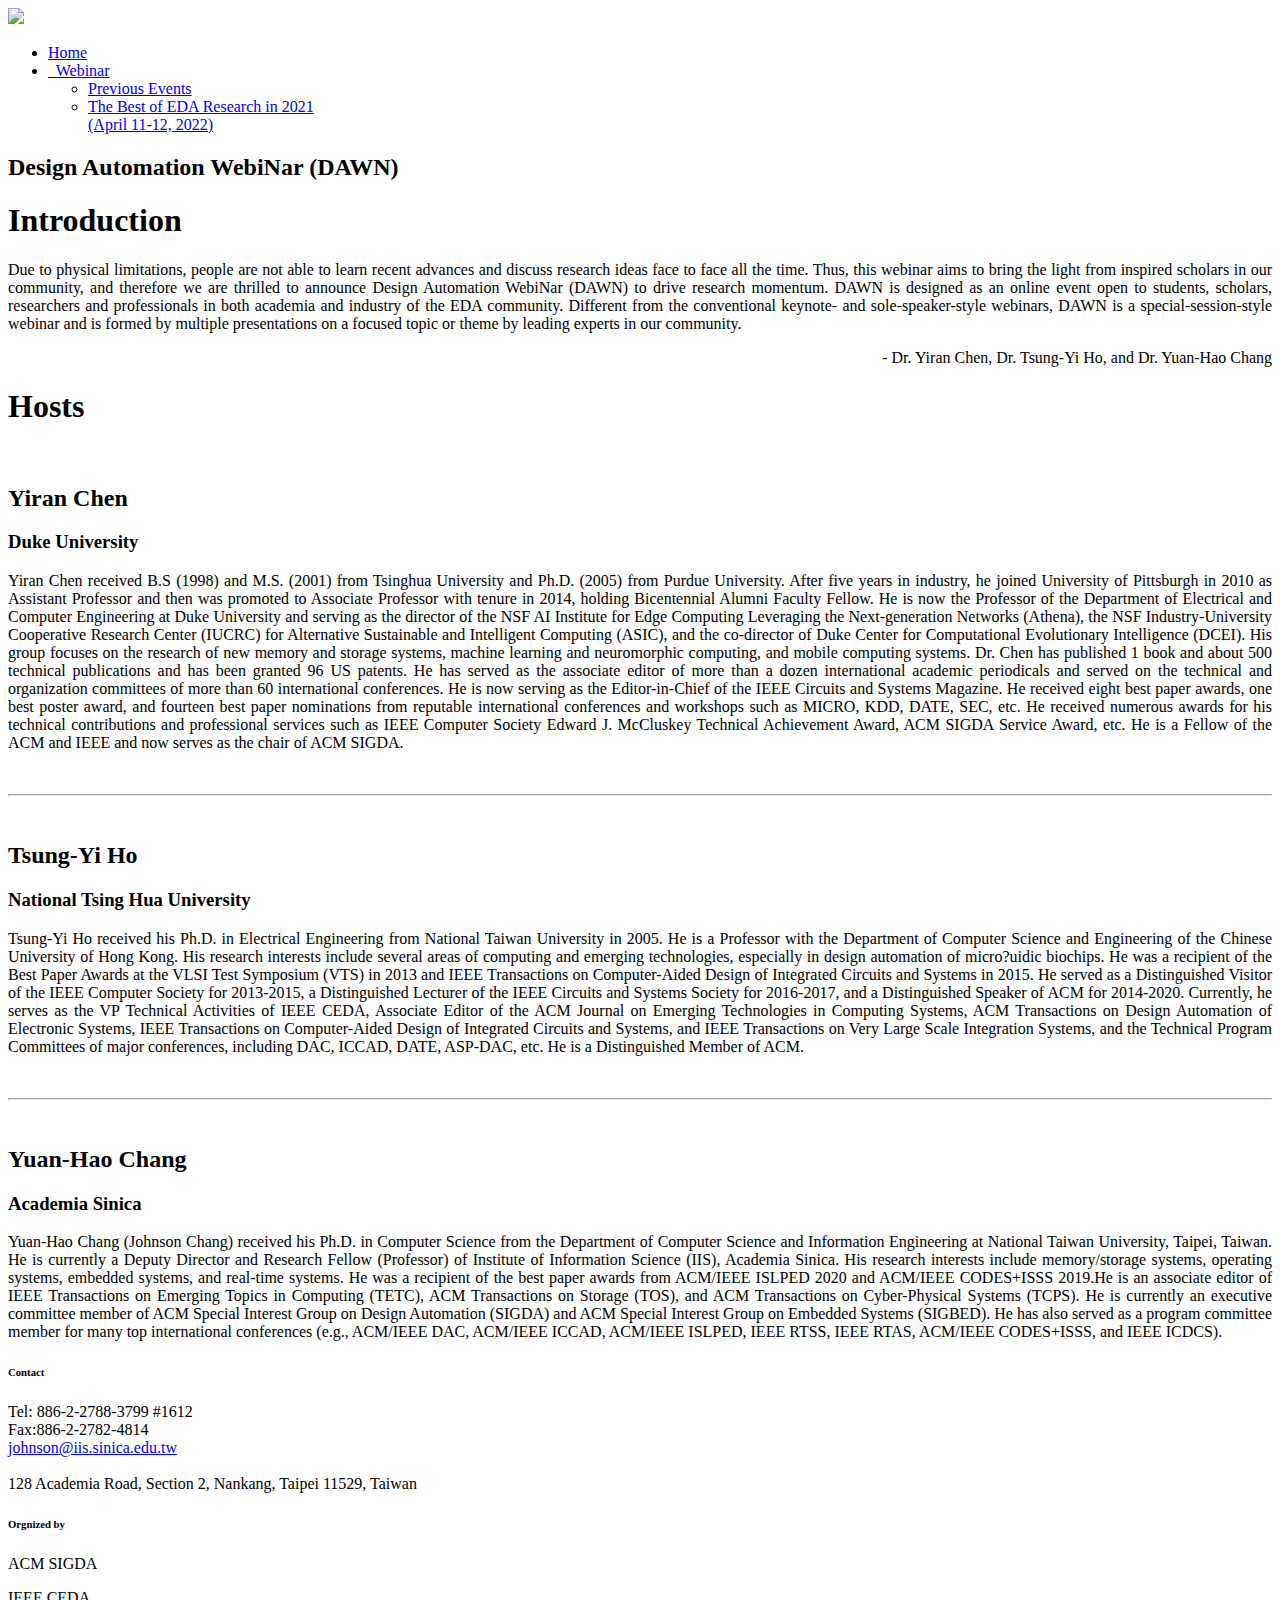
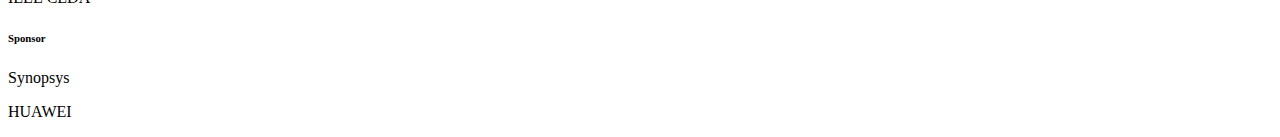
==== commit 9277349b: "...." ====
--- a/index.html
+++ b/index.html
@@ -26,7 +26,8 @@
           
       <li><a class="drop" href="#">&nbsp Webinar</a> 
         <ul>
-          <li><a href="event1.html">The Best of EDA Research in 2021<br>
+          <li><a href="https://duke-cei-lab.github.io/DAWN/" target="_blank">Previous Events</a></li>
+          <li><a href="BestEDAResearch2021.html">The Best of EDA Research in 2021<br>
             (April 11-12, 2022)</a></li>
         </ul>
       
